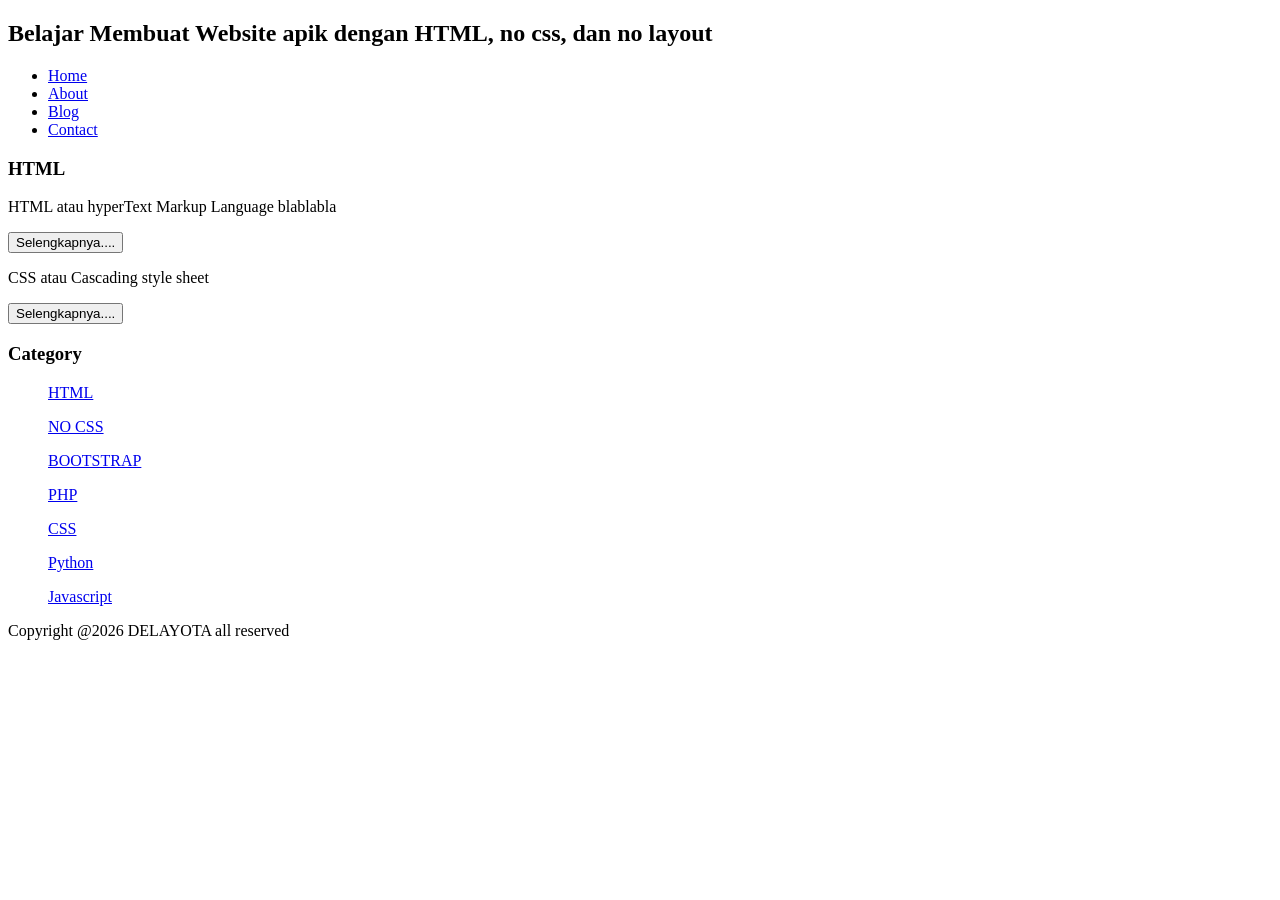
==== index.html @ d252058f "Rename keira punya.html to index.html" ====
<!DOCTYPE html>
<html lang="en">
<head>
    <title>Delayota</title>
</head>
<body>
<h2>Belajar Membuat Website apik dengan HTML, no css, dan no layout</h2>
<ul>
    <li><a href="index.html">Home</a></li>
    <li><a href="about.html">About</a></li>
    <li><a href="#">Blog</a></li>
    <li><a href="#">Contact</a></li>
</ul>

<h3>HTML</h3>

<p>HTML atau hyperText Markup Language blablabla</p>
<button>Selengkapnya....</button>
<p>CSS atau Cascading style sheet</p>
<button>Selengkapnya....</button>

<h3>Category</h3>
<ul>
    <p><a href="#">HTML</a></p>
    <p><a href="#">NO CSS</a></p>
    <p><a href="#">BOOTSTRAP</a></p>
    <p><a href="#">PHP</a></p>
    <p><a href="#">CSS</a></p>
    <p><a href="#">Python</a></p>
    <p><a href="#">Javascript</a></p>
</ul>

<p>Copyright @2026 DELAYOTA all reserved</p>
</body>
</html>
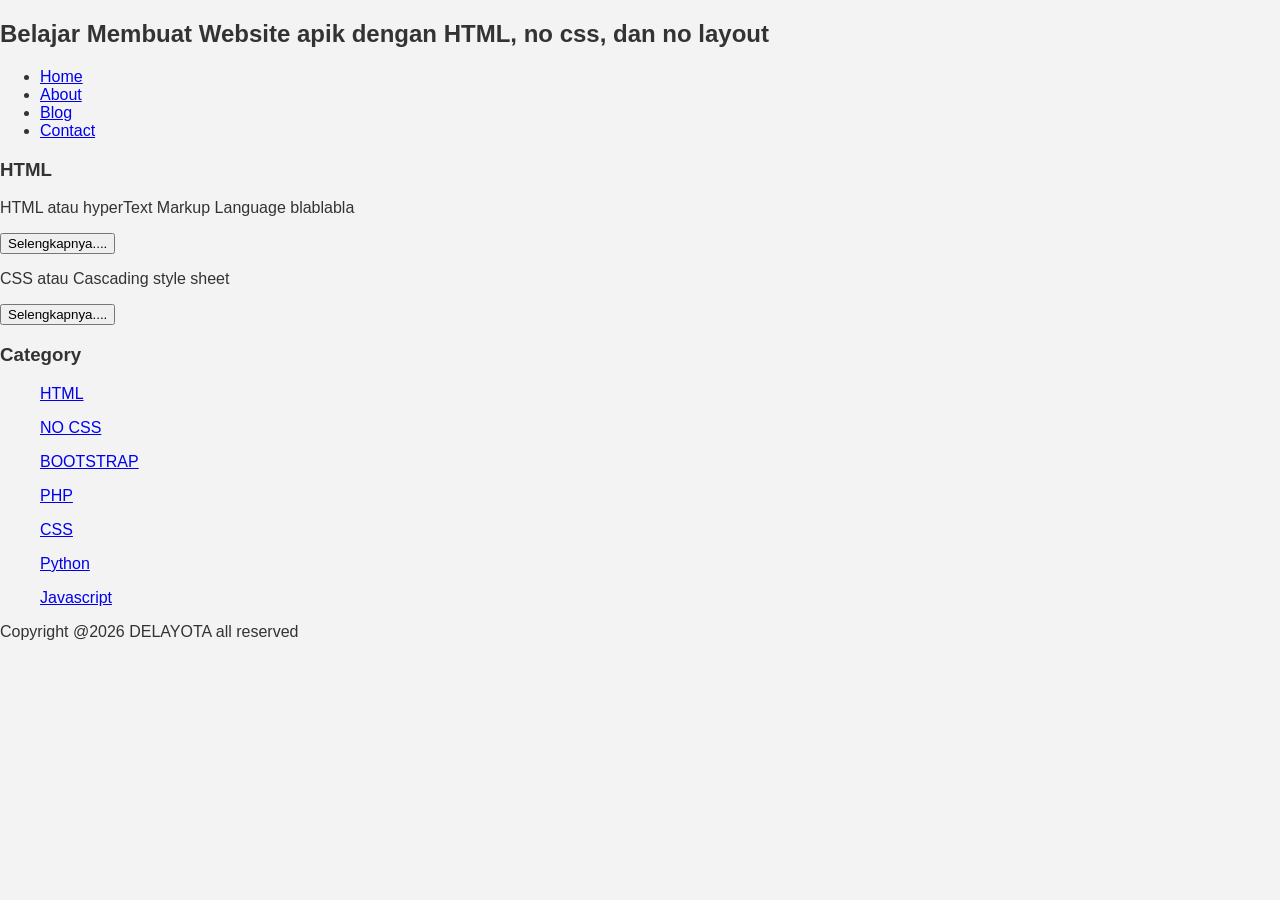
==== commit 5fd6757f: "Update index.html" ====
--- a/index.html
+++ b/index.html
@@ -2,6 +2,7 @@
 <html lang="en">
 <head>
     <title>Delayota</title>
+    <link rel="stylesheet" href="style.css">
 </head>
 <body>
 <h2>Belajar Membuat Website apik dengan HTML, no css, dan no layout</h2>
--- a/style.css
+++ b/style.css
@@ -0,0 +1,16 @@
+body{
+    background:#f3f3f3;
+    color:#333;
+    width:100%;
+    font-family:sans-serif;
+    margin:0 auto;
+}
+
+.header{
+    width:90%;
+    margin:auto;
+    height:120px;
+    line-height:120px;
+    background:#417aa8;
+    color:#fff;
+}
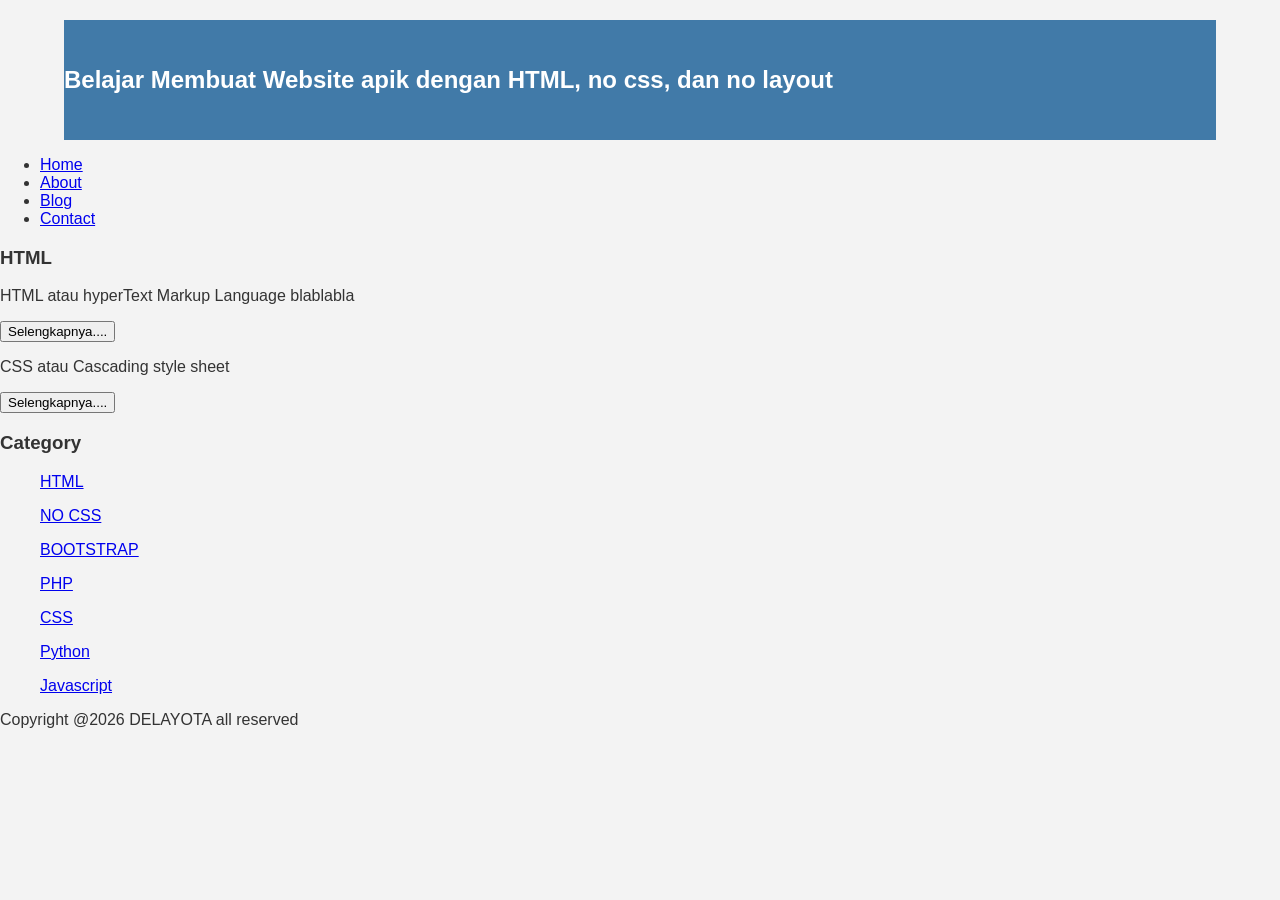
==== commit 42f5bb53: "Update index.html" ====
--- a/index.html
+++ b/index.html
@@ -5,7 +5,11 @@
     <link rel="stylesheet" href="style.css">
 </head>
 <body>
-<h2>Belajar Membuat Website apik dengan HTML, no css, dan no layout</h2>
+    <div class="header">
+        <div class="jarak">
+           <h2>Belajar Membuat Website apik dengan HTML, no css, dan no layout</h2>
+        </div>
+    </div> 
 <ul>
     <li><a href="index.html">Home</a></li>
     <li><a href="about.html">About</a></li>
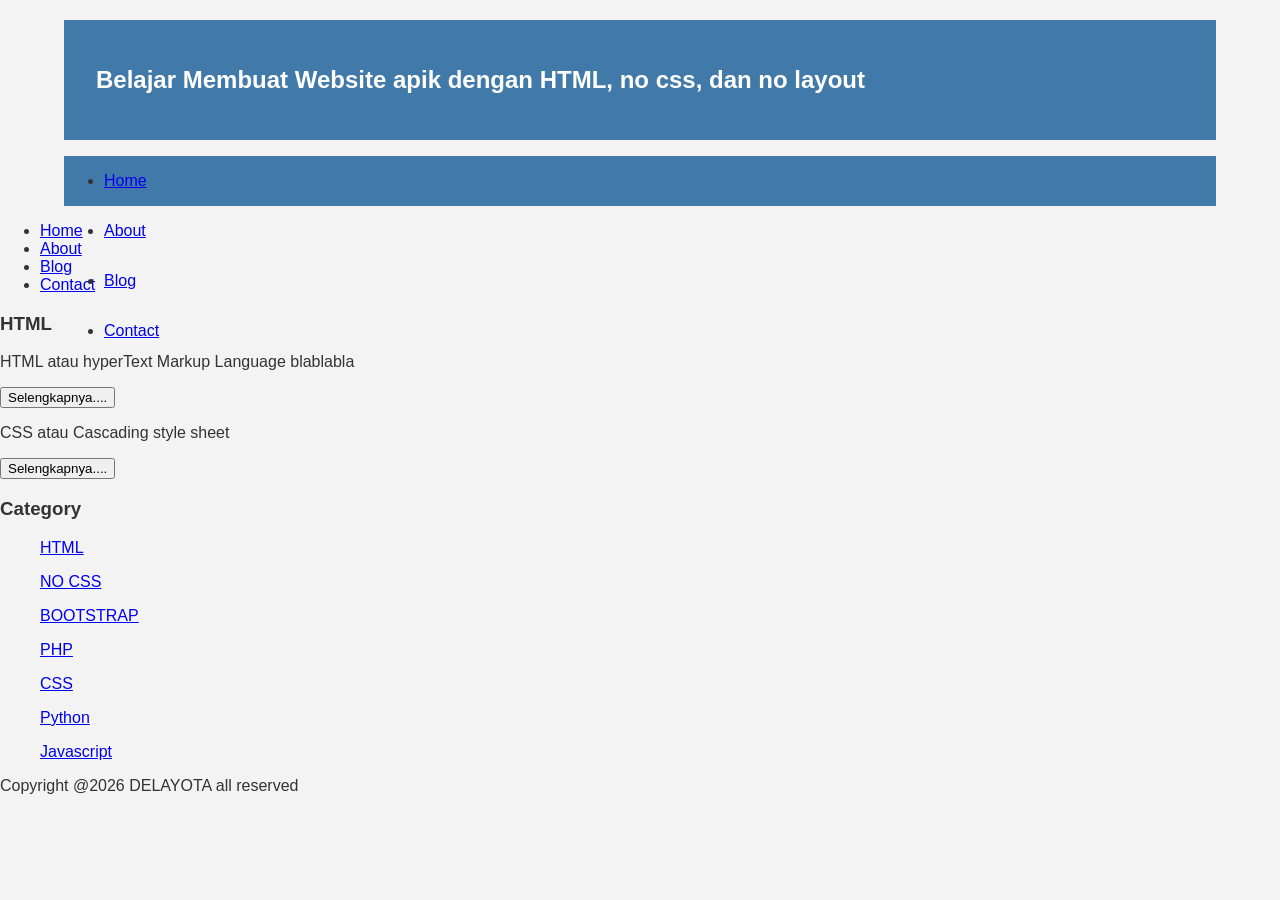
==== commit 1d49bc60: "Update index.html" ====
--- a/index.html
+++ b/index.html
@@ -10,6 +10,14 @@
            <h2>Belajar Membuat Website apik dengan HTML, no css, dan no layout</h2>
         </div>
     </div> 
+    <div class="menu">
+    <ul>
+        <li><a href="#">Home</a></li>
+        <li><a href="#">About</a></li>
+        <li><a href="#">Blog</a></li>
+        <li><a href="#">Contact</a></li>
+    </ul>
+</div>
 <ul>
     <li><a href="index.html">Home</a></li>
     <li><a href="about.html">About</a></li>
--- a/style.css
+++ b/style.css
@@ -13,4 +13,16 @@
     line-height:120px;
     background:#417aa8;
     color:#fff;
-}+}
+.jarak{
+    padding:0 2pc;
+}
+.menu{
+    background-color:#417aa8;
+    height:50px;
+    line-height:50px;
+    position:relative;
+    width:90%;
+    margin:0 auto;
+    padding:0 auto;
+}
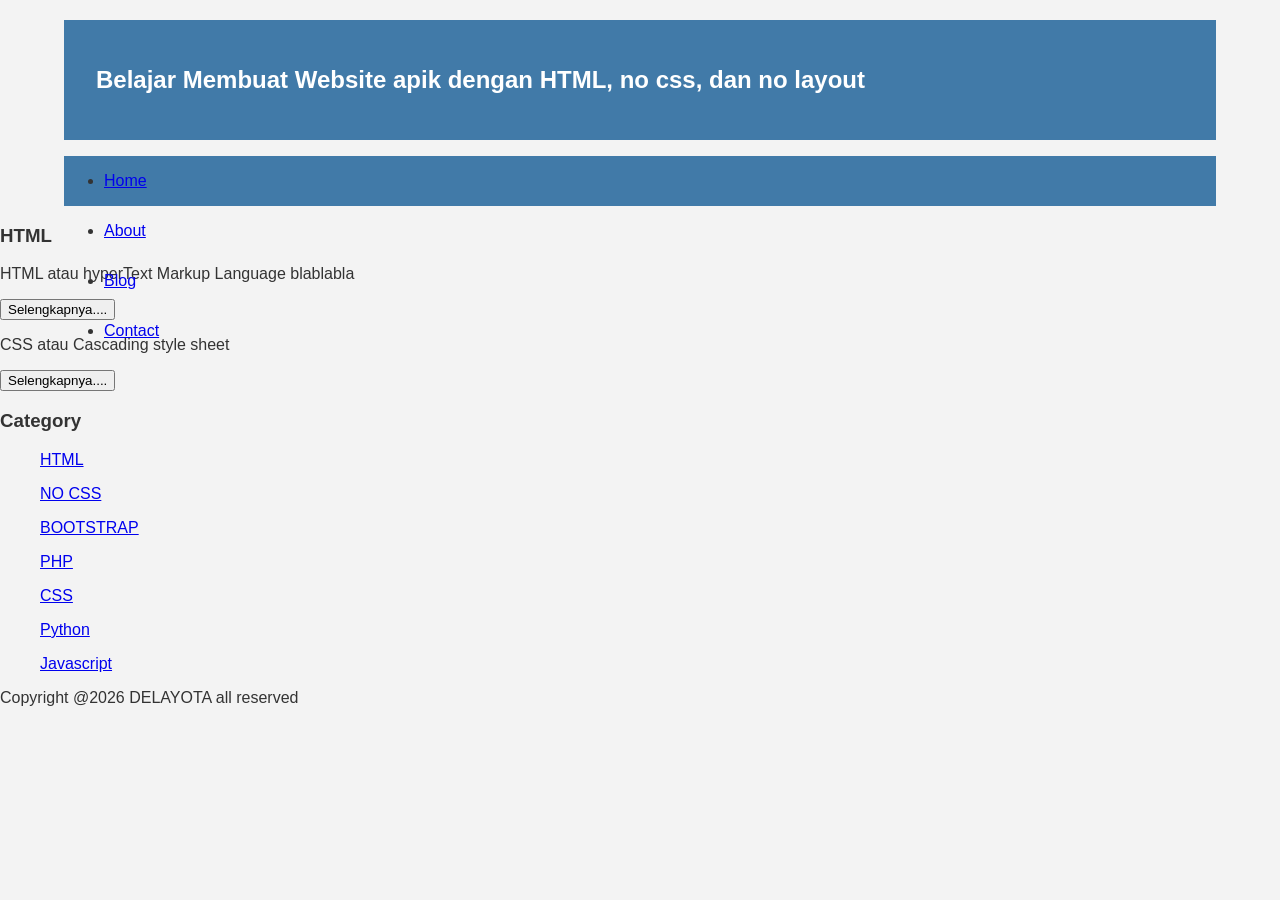
==== commit dc3c12ec: "Update index.html" ====
--- a/index.html
+++ b/index.html
@@ -11,19 +11,13 @@
         </div>
     </div> 
     <div class="menu">
-    <ul>
-        <li><a href="#">Home</a></li>
-        <li><a href="#">About</a></li>
-        <li><a href="#">Blog</a></li>
-        <li><a href="#">Contact</a></li>
-    </ul>
-</div>
 <ul>
     <li><a href="index.html">Home</a></li>
     <li><a href="about.html">About</a></li>
     <li><a href="#">Blog</a></li>
     <li><a href="#">Contact</a></li>
 </ul>
+   </div>       
 
 <h3>HTML</h3>
 
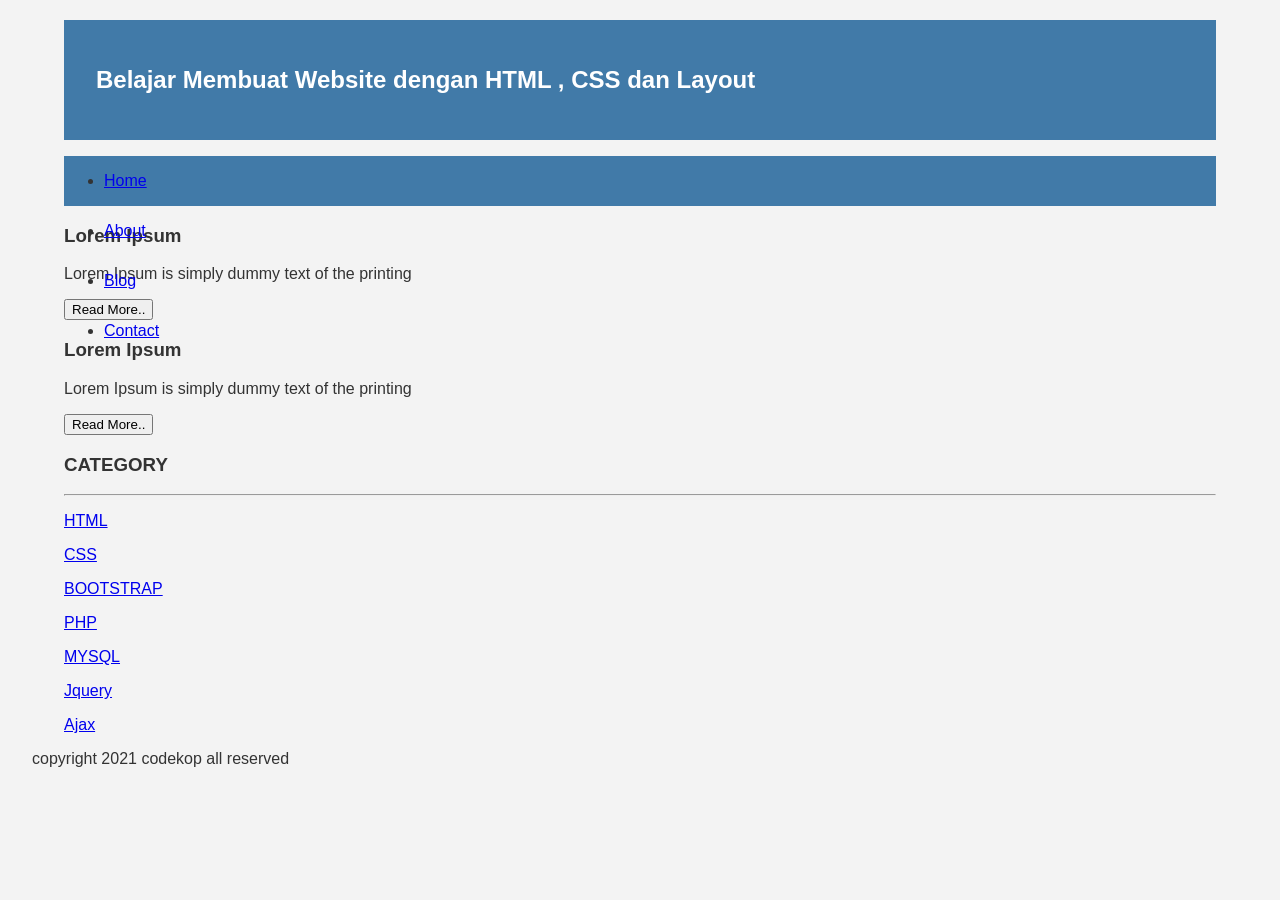
==== commit 6ed96889: "Update index.html" ====
--- a/index.html
+++ b/index.html
@@ -1,42 +1,67 @@
-<!DOCTYPE html>
-<html lang="en">
-<head>
-    <title>Delayota</title>
-    <link rel="stylesheet" href="style.css">
-</head>
-<body>
-    <div class="header">
-        <div class="jarak">
-           <h2>Belajar Membuat Website apik dengan HTML, no css, dan no layout</h2>
-        </div>
-    </div> 
-    <div class="menu">
+<!Doctype HTML>
+<html>
+  <head>
+<title> DERITA </title>
+ <link rel="stylesheet" href="style.css"></link>
+  </head>
+  <body>
+ <div class="header">
+<div class="jarak">
+ <h2>Belajar Membuat Website dengan HTML , CSS dan Layout</h2>
+   </div>
+  </div>
+<div class="menu">
 <ul>
-    <li><a href="index.html">Home</a></li>
-    <li><a href="about.html">About</a></li>
-    <li><a href="#">Blog</a></li>
-    <li><a href="#">Contact</a></li>
+<li><a href="index.html">Home</a></li>
+<li><a href="about.html">About</a></li>
+<li><a href="#">Blog</a></li>
+            <li><a href="#">Contact</a></li>
 </ul>
-   </div>       
+</div>
 
-<h3>HTML</h3>
-
-<p>HTML atau hyperText Markup Language blablabla</p>
-<button>Selengkapnya....</button>
-<p>CSS atau Cascading style sheet</p>
-<button>Selengkapnya....</button>
-
-<h3>Category</h3>
-<ul>
-    <p><a href="#">HTML</a></p>
-    <p><a href="#">NO CSS</a></p>
-    <p><a href="#">BOOTSTRAP</a></p>
-    <p><a href="#">PHP</a></p>
-    <p><a href="#">CSS</a></p>
-    <p><a href="#">Python</a></p>
-    <p><a href="#">Javascript</a></p>
-</ul>
-
-<p>Copyright @2026 DELAYOTA all reserved</p>
-</body>
-</html>
+<div class="content">
+   <div class="jarak">
+<!--kiri-->
+<div class="kiri">
+<!--blog-->
+<div class="border">
+<div class="jarak">
+    <h3>Lorem Ipsum</h3>
+    <p>Lorem Ipsum is simply dummy text of the printing</p>
+      <button class="btn">Read More..</button>
+</div>
+</div>
+<!--end blog-->
+<!--blog-->
+              <div class="border">
+<div class="jarak">
+    <h3>Lorem Ipsum</h3>
+    <p>Lorem Ipsum is simply dummy text of the printing</p>
+      <button class="btn">Read More..</button>
+   </div>
+</div>
+<!--end blog-->
+</div>
+<!--kiri-->
+<!--kanan-->
+<div class="kanan">
+<div class="jarak">
+<h3>CATEGORY</h3>
+<hr/>
+<p><a href="#" class="undercor">HTML</a></p>
+<p><a href="#" class="undercor">CSS</a></p>
+<p><a href="#" class="undercor">BOOTSTRAP</a></p>
+<p><a href="#" class="undercor">PHP</a></p>
+<p><a href="#" class="undercor">MYSQL</a></p>
+<p><a href="#" class="undercor">Jquery</a></p>
+<p><a href="#" class="undercor">Ajax</a></p>
+</div>
+</div>
+<!--kanan-->
+ </div>
+</div>
+<div class="footer">
+<div class="jarak">
+   <p>copyright 2021 codekop all reserved</p>
+</div>
+</div>
--- a/style.css
+++ b/style.css
@@ -25,4 +25,3 @@
     width:90%;
     margin:0 auto;
     padding:0 auto;
-}
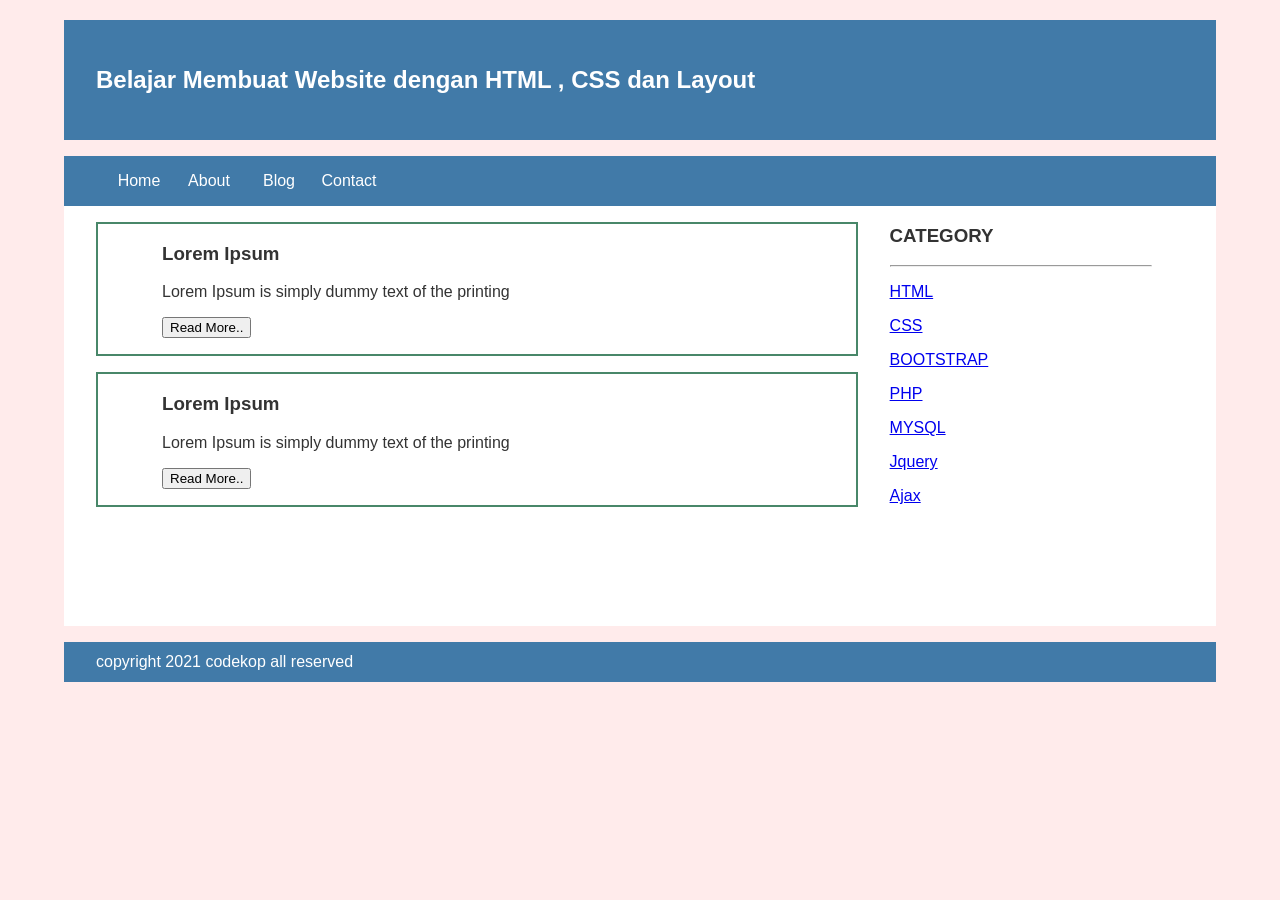
==== commit cc38d11f: "Update index.html" ====
--- a/index.html
+++ b/index.html
@@ -1,7 +1,7 @@
 <!Doctype HTML>
 <html>
   <head>
-<title> DERITA </title>
+<title> DELAYOTA </title>
  <link rel="stylesheet" href="style.css"></link>
   </head>
   <body>
--- a/style.css
+++ b/style.css
@@ -1,27 +1,95 @@
 body{
-    background:#f3f3f3;
-    color:#333;
-    width:100%;
-    font-family:sans-serif;
-    margin:0 auto;
+  background-color:#FFEBEB;
+  color:#333;
+  width:100%;
+  font-family:sans-serif;
+  margin:0 auto;
 }
 
 .header{
+  width:90%;
+  margin:auto;
+  height:120px;
+  line-height:120px;
+  background:#417aa8;
+  color:#fff;
+}
+
+.jarak{
+     padding:0 2pc;
+}
+
+.menu{
+  background-color:#417aa8;
+  height:50px;
+  line-height:50px;
+  position:relative;
+  width:90%;
+  margin:0 auto;
+  padding:0 auto:
+}
+
+.menu ul {
+ list-style:none;
+}
+
+.menu ul li a {
+  float:left;
+  width:70px;
+  display:block;
+  text-align:center;
+  color:#FFF;
+  text-decoration:none;
+}
+
+.menu ul li a:hover {
+  background-color:#4b88bb;
+  display:block;
+}
+
+ .content{
     width:90%;
     margin:auto;
-    height:120px;
-    line-height:120px;
+    height:420px;
+    padding:0.1px;
+    background:#fff;
+    color:#333;
+  }
+
+  .border{
+    border: 2px solid #488769;
+    margin-top: 1pc;
+    padding-bottom:1pc;
+    padding-left:2pc;
+    padding-right:2pc;
+  }
+
+  .kiri{
+    width:70%;
+    float:left;
+    margin:auto;
+    background:#fff;
+    height:420px;
+  }
+
+  .kanan{
+    width:30%;
+    float:left;
+    margin:auto;
+    background:#fff;
+    height:420px;
+  }
+
+  .undecor{
+    text-decoration:none;
+  }
+
+  .footer {
+    width:90%;
+    margin:auto;
+    height:40px;
+    line-height:40px;
     background:#417aa8;
     color:#fff;
-}
-.jarak{
-    padding:0 2pc;
-}
-.menu{
-    background-color:#417aa8;
-    height:50px;
-    line-height:50px;
-    position:relative;
-    width:90%;
-    margin:0 auto;
-    padding:0 auto;
+    margin-bottom: 1pc;
+  }
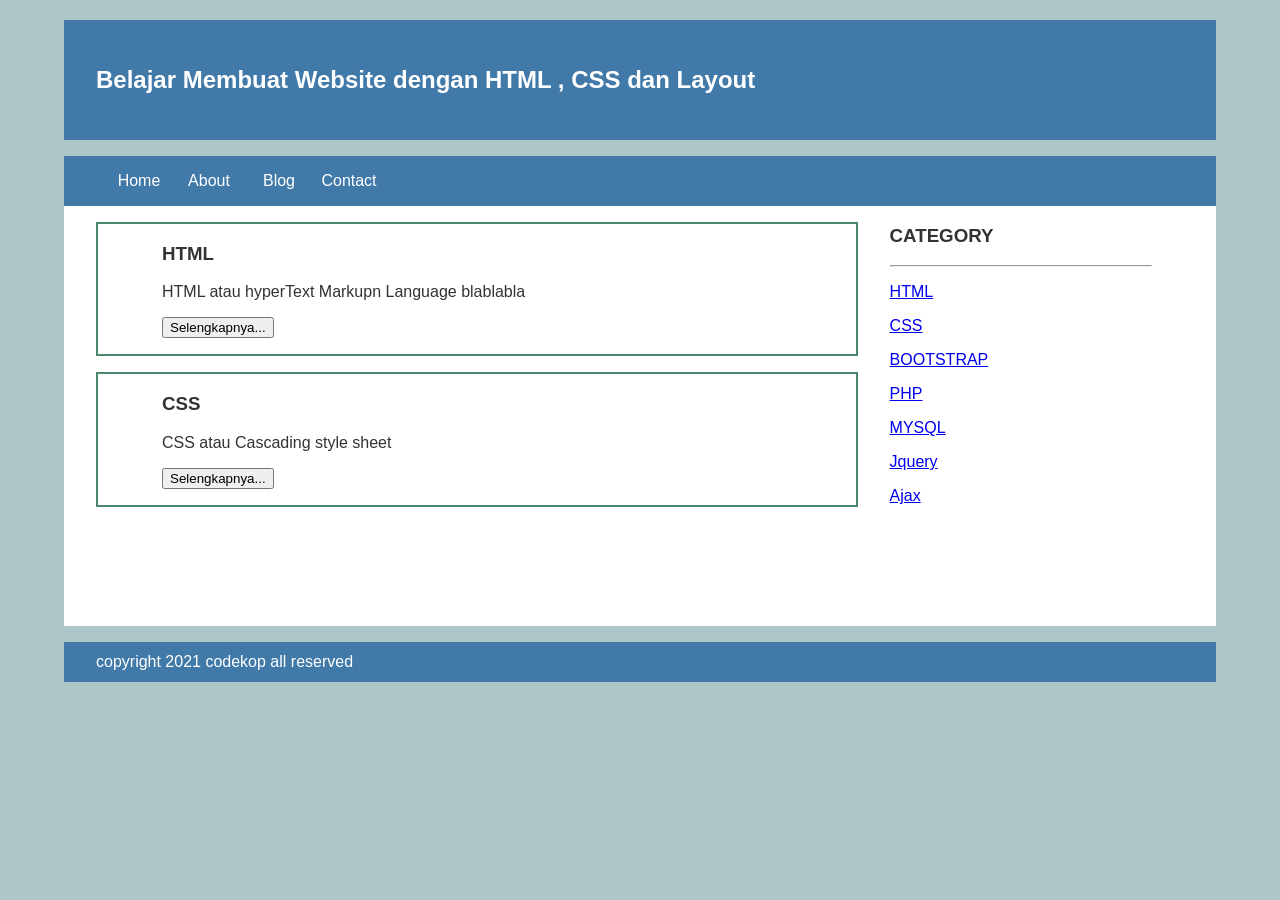
==== commit ac091a5d: "Update index.html" ====
--- a/index.html
+++ b/index.html
@@ -26,18 +26,18 @@
 <!--blog-->
 <div class="border">
 <div class="jarak">
-    <h3>Lorem Ipsum</h3>
-    <p>Lorem Ipsum is simply dummy text of the printing</p>
-      <button class="btn">Read More..</button>
+    <h3>HTML</h3>
+    <p>HTML atau hyperText Markupn Language blablabla</p>
+      <button>Selengkapnya...</button>
 </div>
 </div>
 <!--end blog-->
 <!--blog-->
               <div class="border">
 <div class="jarak">
-    <h3>Lorem Ipsum</h3>
-    <p>Lorem Ipsum is simply dummy text of the printing</p>
-      <button class="btn">Read More..</button>
+    <h3>CSS</h3>
+    <p>CSS atau  Cascading style sheet</p>
+      <button>Selengkapnya...</button>
    </div>
 </div>
 <!--end blog-->
--- a/style.css
+++ b/style.css
@@ -1,5 +1,5 @@
 body{
-  background-color:#FFEBEB;
+  background-color:#adc7c9;
   color:#333;
   width:100%;
   font-family:sans-serif;
